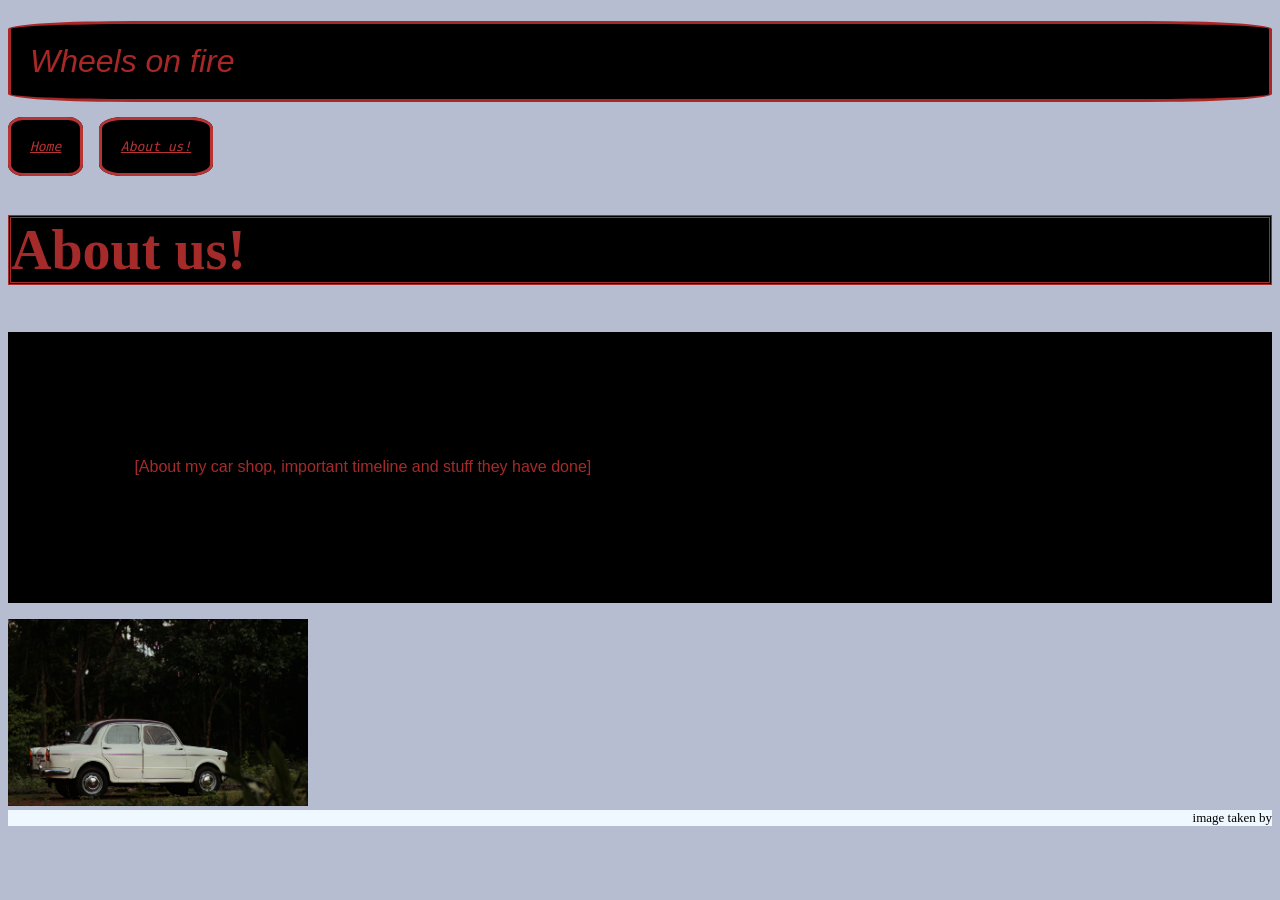
==== About.html @ fd037948 "commit" ====
<!DOCTYPE html>
<html>
    <head>

        <meta charset="utf-8"/>
        <link rel="stylesheet" href="styleabout.css">
        <title>Wheels on fire</title>

    </head>


    <body>

        <h1>Wheels on fire</h1>
        <section>

            
        <nav>
            <pre>       
<a href="index.html">Home</a>  <a href="About.html">About us!</a>   
              </pre>
         </nav>

        </section>

        <section>

            <h2>About us!</h2>
            <p> [About my car shop, important timeline and stuff they have done]</p>
        <img src="oldcar.jpg" alt="old car" width="300">
        
        <aside>
            <footer>image taken by</footer>
        </aside>

        </section>
        </body>
</html>
---- styleabout.css ----
body{
    background-color:rgba(80, 95, 141, 0.408)
}

h1 {
   font-family: Impact, Haettenschweiler, 'Arial Narrow Bold', sans-serif;
   font-style: italic;
   font-weight: lighter;
   color: rgb(169, 39, 39);
   background-color:black;
   border-style:solid;
   border-radius: 10%;
   padding: 1.5%;
}

h2 {
    font-size: 7ch;
    color: brown;
    background-color: black;
    border-style:double;
}

p {
    color: brown;
    font-family:sans-serif;
    background-color: black;
    padding: 10%;
    
}
 
a {
    font-family:monospace;
    font-style: italic;
    font-weight: lighter;
    color:rgb(184, 51, 51);
    background-color: rgb(0, 0, 0);
    border-style: solid;
    border-radius: 20%;
    padding:1.5%;
}

footer {
    text-align: right;
    font-size: small;
    background-color: aliceblue;
}
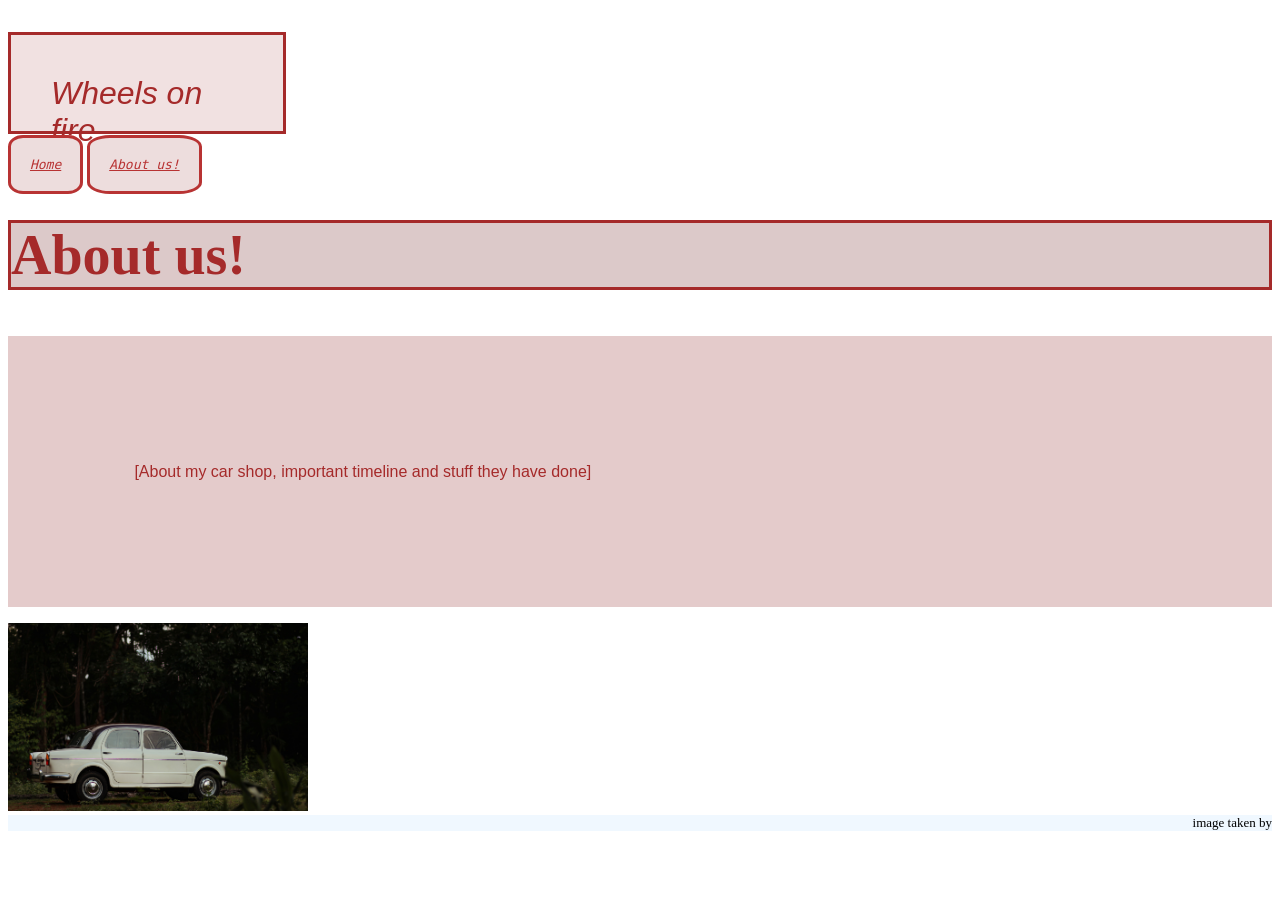
==== commit 8c40a9de: "commitlab4" ====
--- a/About.html
+++ b/About.html
@@ -14,25 +14,24 @@
         <h1>Wheels on fire</h1>
         <section>
 
-            
         <nav>
-            <pre>       
-<a href="index.html">Home</a>  <a href="About.html">About us!</a>   
-              </pre>
-         </nav>
+              <a href="index.html">Home</a>  <a href="About.html">About us!</a>       
+        </nav>
 
         </section>
 
         <section>
+            <div class="aboutfirstcar">
 
-            <h2>About us!</h2>
-            <p> [About my car shop, important timeline and stuff they have done]</p>
-        <img src="oldcar.jpg" alt="old car" width="300">
-        
+                <h2>About us!</h2>
+                <p> [About my car shop, important timeline and stuff they have done]</p>
+                <img src="oldcar.jpg" alt="old car" width="300">
+            </div>
+
         <aside>
             <footer>image taken by</footer>
         </aside>
-
+        
         </section>
-        </body>
+    </body>
 </html>
--- a/styleabout.css
+++ b/styleabout.css
@@ -1,39 +1,42 @@
 body{
-    background-color:rgba(80, 95, 141, 0.408)
+    background-image: url(https://cdn.pixabay.com/photo/2019/09/18/07/09/meadow-4485609_1280.jpg);
 }
 
 h1 {
    font-family: Impact, Haettenschweiler, 'Arial Narrow Bold', sans-serif;
    font-style: italic;
    font-weight: lighter;
-   color: rgb(169, 39, 39);
-   background-color:black;
+   color: brown;
+   background-color:rgb(241, 225, 225);
    border-style:solid;
-   border-radius: 10%;
-   padding: 1.5%;
+   width:12rem;
+   padding: 2.5rem;
+   height: 1rem; 
+   margin-top: 2rem;
 }
+
 
 h2 {
     font-size: 7ch;
     color: brown;
-    background-color: black;
-    border-style:double;
+    background-color: rgb(220, 201, 201);
+    border-style:solid;
 }
 
 p {
     color: brown;
     font-family:sans-serif;
-    background-color: black;
+    background-color: rgb(228, 203, 203);
     padding: 10%;
     
 }
  
-a {
+a { 
     font-family:monospace;
     font-style: italic;
     font-weight: lighter;
     color:rgb(184, 51, 51);
-    background-color: rgb(0, 0, 0);
+    background-color: rgb(237, 221, 221);
     border-style: solid;
     border-radius: 20%;
     padding:1.5%;
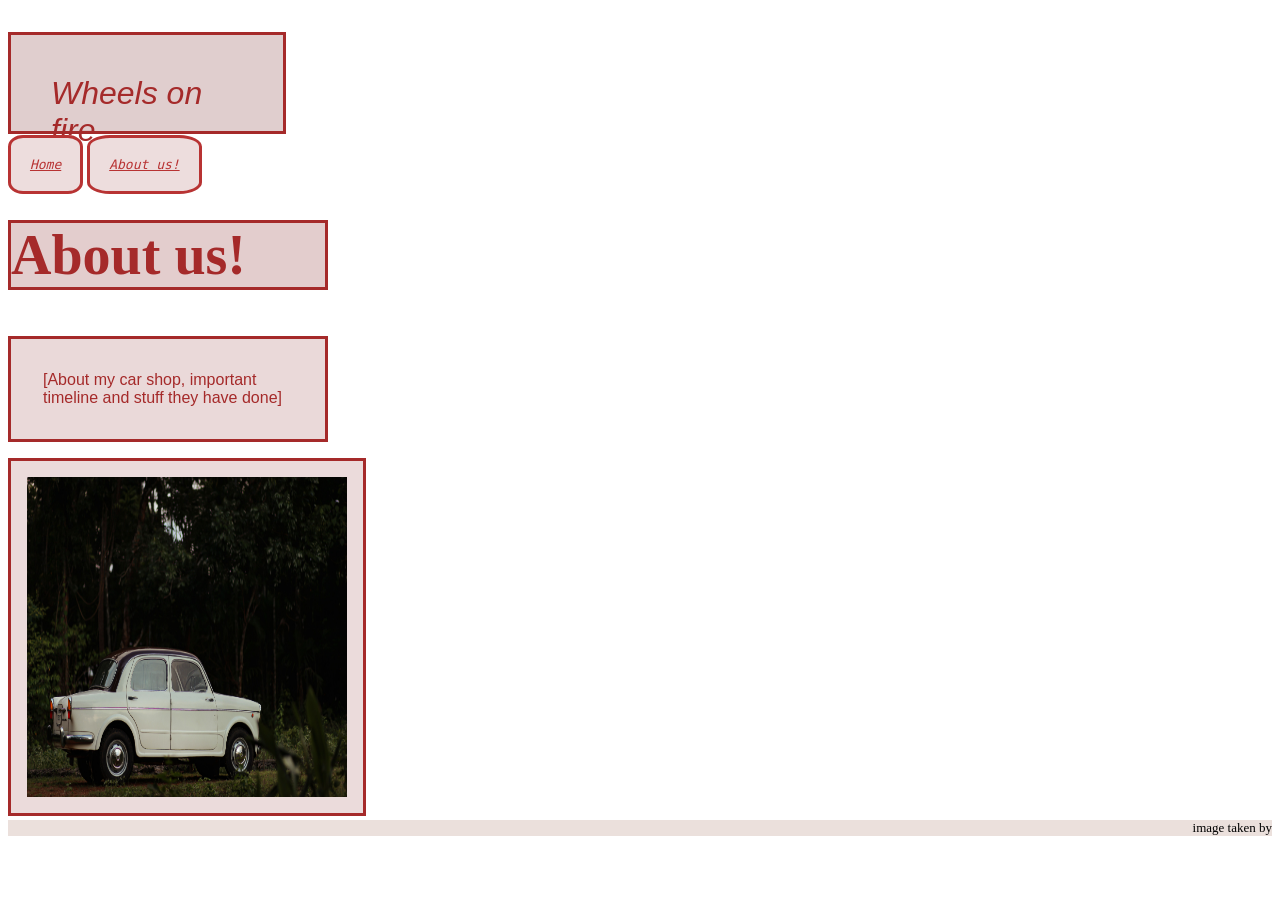
==== commit 7aa922a5: "commit" ====
--- a/About.html
+++ b/About.html
@@ -22,16 +22,15 @@
 
         <section>
             <div class="aboutfirstcar">
-
                 <h2>About us!</h2>
                 <p> [About my car shop, important timeline and stuff they have done]</p>
-                <img src="oldcar.jpg" alt="old car" width="300">
+                <img src="oldcar.jpg" alt="old car" width="300" class="carimage">
             </div>
 
         <aside>
             <footer>image taken by</footer>
         </aside>
-        
+
         </section>
     </body>
 </html>
--- a/styleabout.css
+++ b/styleabout.css
@@ -7,7 +7,7 @@
    font-style: italic;
    font-weight: lighter;
    color: brown;
-   background-color:rgb(241, 225, 225);
+   background-color:rgb(224, 206, 206);
    border-style:solid;
    width:12rem;
    padding: 2.5rem;
@@ -19,18 +19,33 @@
 h2 {
     font-size: 7ch;
     color: brown;
-    background-color: rgb(220, 201, 201);
+    background-color: rgb(227, 205, 205);
     border-style:solid;
 }
 
 p {
     color: brown;
     font-family:sans-serif;
-    background-color: rgb(228, 203, 203);
+    background-color: rgb(234, 217, 217);
     padding: 10%;
+    border-style: solid;
     
 }
  
+.aboutfirstcar {
+    width: 20rem;
+}
+
+.carimage {
+   
+     color: brown;
+   background-color: rgb(235, 219, 219);
+   border-style: solid;
+   padding: 1rem;
+   width: 20rem;
+   height: 20rem;
+}
+
 a { 
     font-family:monospace;
     font-style: italic;
@@ -45,5 +60,5 @@
 footer {
     text-align: right;
     font-size: small;
-    background-color: aliceblue;
+    background-color: rgb(235, 224, 220);
 }
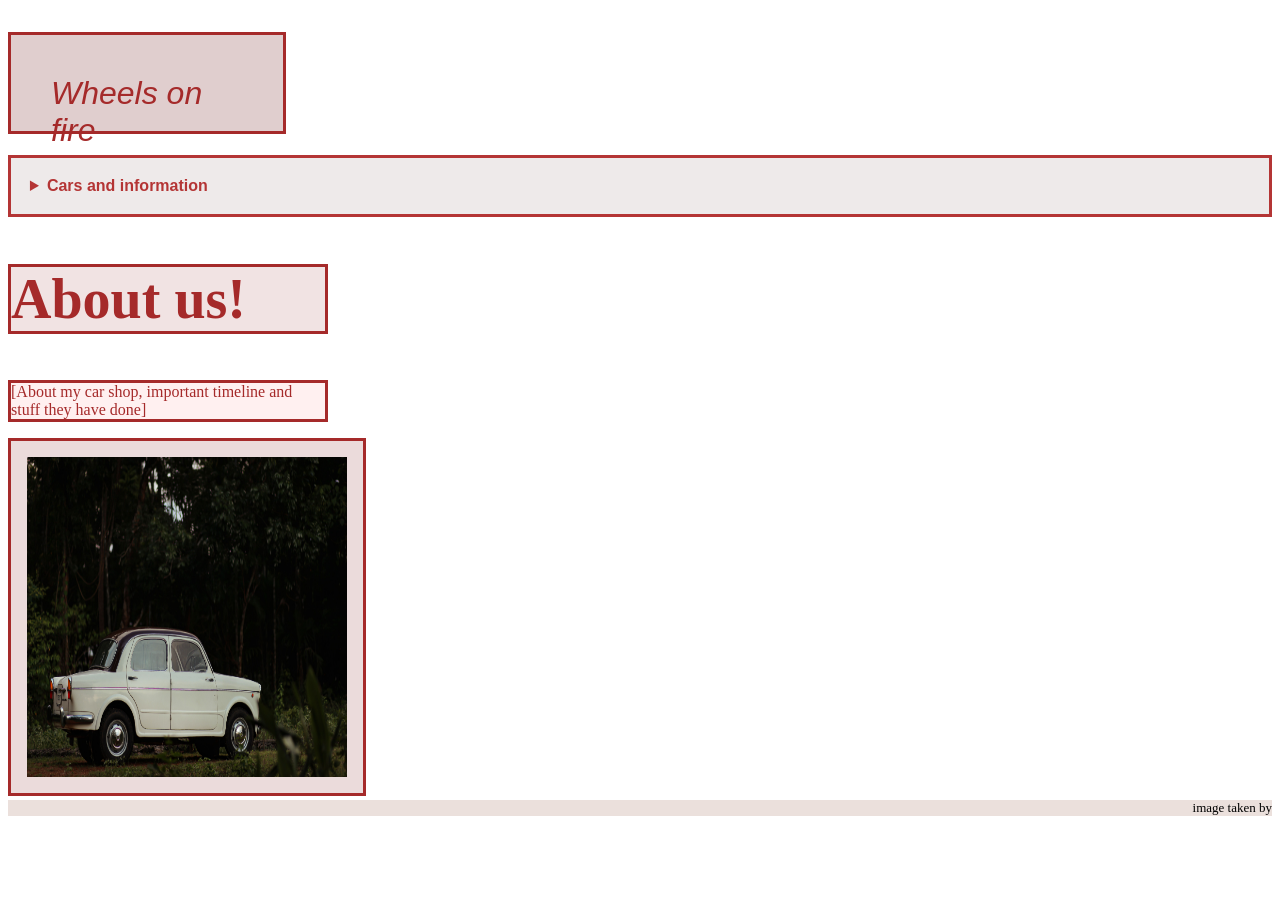
==== commit 77679fbf: "commit" ====
--- a/About.html
+++ b/About.html
@@ -1,5 +1,5 @@
 <!DOCTYPE html>
-<html>
+<html lang = "en">
     <head>
 
         <meta charset="utf-8"/>
@@ -12,13 +12,17 @@
     <body>
 
         <h1>Wheels on fire</h1>
-        <section>
 
-        <nav>
-              <a href="index.html">Home</a>  <a href="About.html">About us!</a>       
-        </nav>
+          <section>
+        <details class="Nav" >
+        <summary class="OpenNav"> Cars and information </summary> 
+        <div>
 
-        </section>
+            <a href="index.html" > Home </a>   <a href="About.html"> About us </a>
+       
+        </div>
+        </details>
+    </section>
 
         <section>
             <div class="aboutfirstcar">
--- a/styleabout.css
+++ b/styleabout.css
@@ -15,22 +15,22 @@
    margin-top: 2rem;
 }
 
+.Nav {
+    font-family:Arial, Helvetica, sans-serif;
+    font-weight:bolder;
+    color:rgb(180, 53, 53);
+    background-color: rgb(238, 234, 234);
+    border-style: solid;
+    padding:1.5%;
+}
 
 h2 {
     font-size: 7ch;
     color: brown;
-    background-color: rgb(227, 205, 205);
+    background-color: rgb(241, 227, 227);
     border-style:solid;
 }
 
-p {
-    color: brown;
-    font-family:sans-serif;
-    background-color: rgb(234, 217, 217);
-    padding: 10%;
-    border-style: solid;
-    
-}
  
 .aboutfirstcar {
     width: 20rem;
@@ -46,15 +46,20 @@
    height: 20rem;
 }
 
-a { 
+a {
+    cursor: pointer;
     font-family:monospace;
-    font-style: italic;
-    font-weight: lighter;
-    color:rgb(184, 51, 51);
-    background-color: rgb(237, 221, 221);
+    font-weight:bolder;
+    color:rgb(180, 53, 53);
+    background-color: rgb(238, 234, 234);
+    padding:1%;
+}
+
+
+p{
+    color: brown;
     border-style: solid;
-    border-radius: 20%;
-    padding:1.5%;
+    background-color: rgb(255, 240, 240);
 }
 
 footer {
